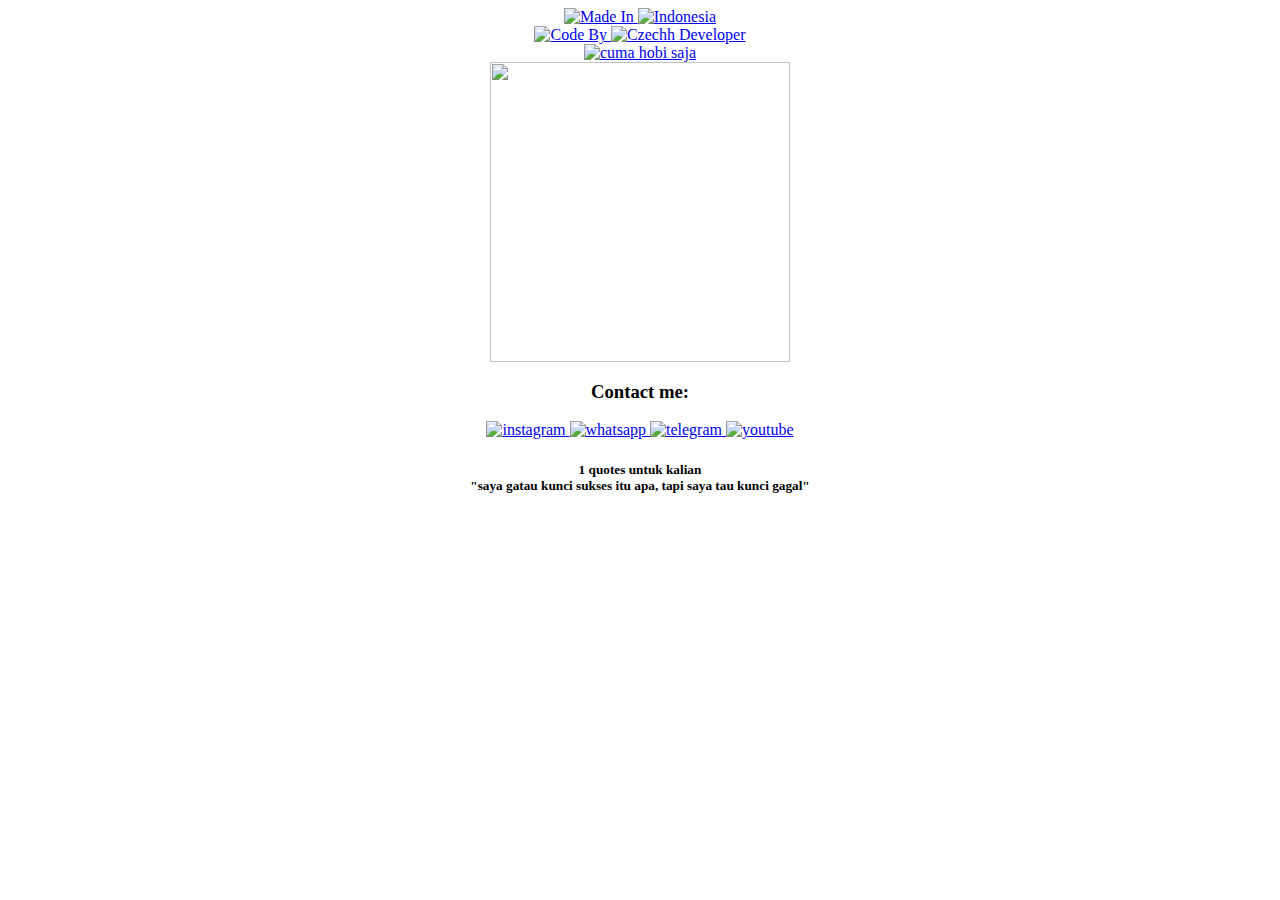
==== hairil.html @ 97e7171f "Add files via upload" ====
<html>
  <head>
    <title>CzechDeveloper</title>
  </head>
  <body>
    <div align="center">
  <a href="#" rel="nofollow">
    <img src="https://img.shields.io/badge/Made%20In-FF0000?style=for-the-badge&logo=Made%20In&logoColor=white" alt="Made In" />
  </a>
  <a href="#" rel="nofollow">
    <img src="https://img.shields.io/badge/Indonesia-FFFFFF?style=for-the-badge&logo=Indonesia&logoColor=white" alt="Indonesia" />
  </a>
<div align="center">
  <a href="#" rel="nofollow">
    <img src="https://img.shields.io/badge/Coded%20By-FF0000?style=for-the-badge&logo=Coded%20By&logoColor=white" alt="Code By" />
  </a>
  <a href="#" rel="nofollow">
    <img src="https://img.shields.io/badge/CzechDeveloper-FFFFFF?style=for-the-badge&logo=DzarelDeveloper&logoColor=white" alt="Czechh Developer" />
  </a>
</div>
<div align="center">
  <a href="#" rel="nofollow">
    <img src="https://img.shields.io/badge/cuma hobi saja-FF0000?style=for-the-badge&logo=Codesphered01010&logoColor=white" alt="cuma hobi saja" />
</a>
</div>
<div align="center">
  <img src="https://images.squarespace-cdn.com/content/v1/5769fc401b631bab1addb2ab/1541580611624-TE64QGKRJG8SWAIUS7NS/ke17ZwdGBToddI8pDm48kPoswlzjSVMM-SxOp7CV59BZw-zPPgdn4jUwVcJE1ZvWQUxwkmyExglNqGp0IvTJZamWLI2zvYWH8K3-s_4yszcp2ryTI0HqTOaaUohrI8PI6FXy8c9PWtBlqAVlUS5izpdcIXDZqDYvprRqZ29Pw0o/coding-freak.gif" width="300"/>
</div>

 <div align="center" dir="auto">
  <h3>Contact me: </h3>
  <a href="https://www.instagram.com/_czechh?igsh=YnYzcm43Zm8xeGl4" rel="nofollow">
    <img src="https://img.shields.io/badge/Instagram-E4405F?style=for-the-badge&logo=instagram&logoColor=white" alt="instagram" />
  </a>
  <a href="https://wa.me/+621388120234" rel="nofollow">
  <img src="https://img.shields.io/badge/WhatsApp-25D366?style=for-the-badge&logo=whatsapp&logoColor=white" alt="whatsapp" />
</a>
<a href="https://t.me/hairilrasyid" rel="nofollow">
  <img src="https://img.shields.io/badge/Telegram-2CA5E0?style=for-the-badge&logo=telegram&logoColor=white" alt="telegram" />
</a>
<a href="https://youtube.com/@rillfive9966?si=s_Hn7I6pwLNWCEcb" rel="nofollow">
  <img src="https://img.shields.io/badge/youtube-brown?style=for-the-badge&logo=youtube&logoColor=white" alt="youtube" />
</a>
<h5>1 quotes untuk kalian<br>

"saya gatau kunci sukses itu apa, tapi saya tau kunci gagal"</h5>
      
    </div>
  </body>
</html>
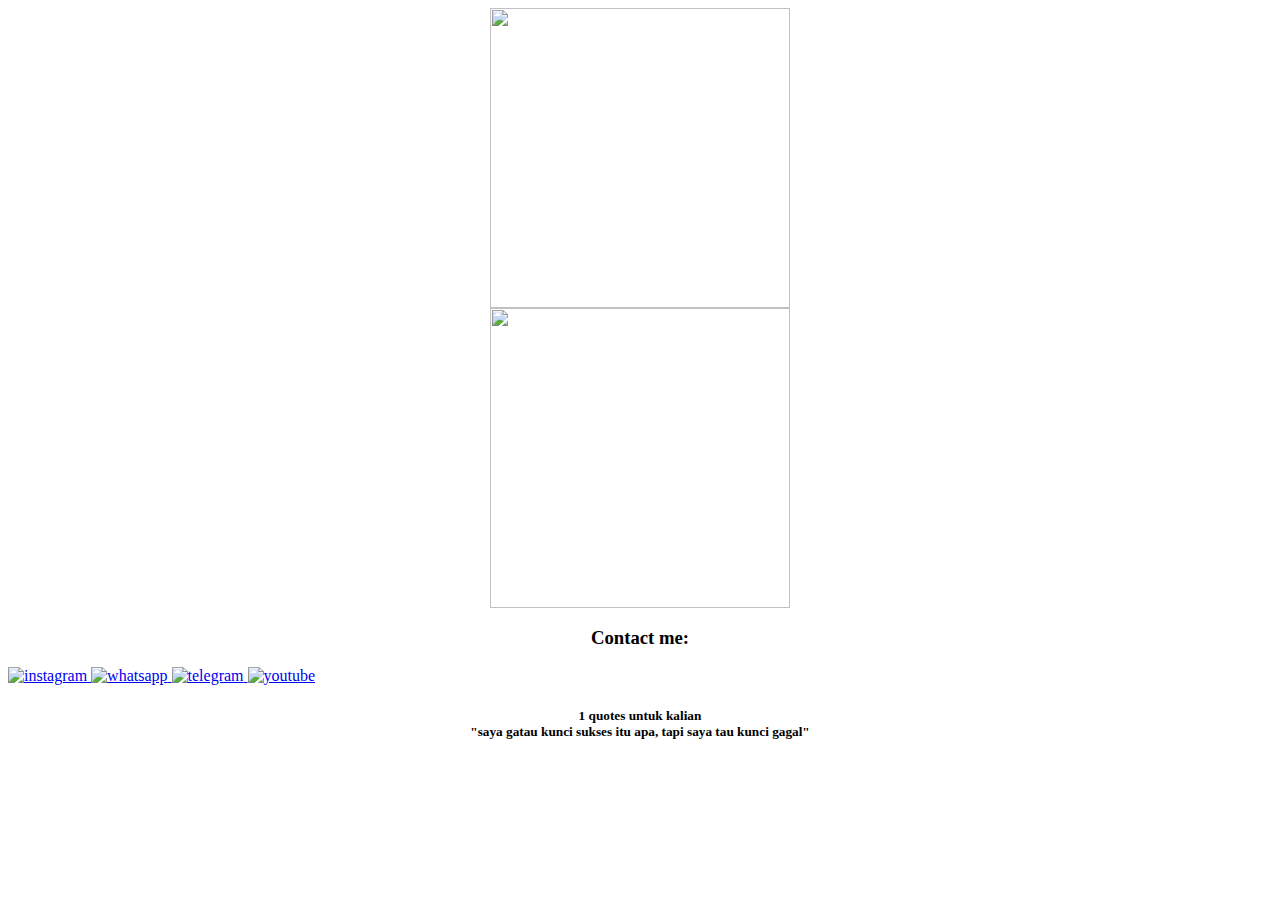
==== commit a0aeef67: "Add files via upload" ====
--- a/hairil.html
+++ b/hairil.html
@@ -1,34 +1,20 @@
 <html>
   <head>
     <title>CzechDeveloper</title>
+    
   </head>
   <body>
     <div align="center">
-  <a href="#" rel="nofollow">
-    <img src="https://img.shields.io/badge/Made%20In-FF0000?style=for-the-badge&logo=Made%20In&logoColor=white" alt="Made In" />
-  </a>
-  <a href="#" rel="nofollow">
-    <img src="https://img.shields.io/badge/Indonesia-FFFFFF?style=for-the-badge&logo=Indonesia&logoColor=white" alt="Indonesia" />
-  </a>
-<div align="center">
-  <a href="#" rel="nofollow">
-    <img src="https://img.shields.io/badge/Coded%20By-FF0000?style=for-the-badge&logo=Coded%20By&logoColor=white" alt="Code By" />
-  </a>
-  <a href="#" rel="nofollow">
-    <img src="https://img.shields.io/badge/CzechDeveloper-FFFFFF?style=for-the-badge&logo=DzarelDeveloper&logoColor=white" alt="Czechh Developer" />
-  </a>
-</div>
-<div align="center">
-  <a href="#" rel="nofollow">
-    <img src="https://img.shields.io/badge/cuma hobi saja-FF0000?style=for-the-badge&logo=Codesphered01010&logoColor=white" alt="cuma hobi saja" />
-</a>
+  <img src="gambar.png"  width="300"/>
+ 
 </div>
 <div align="center">
   <img src="https://images.squarespace-cdn.com/content/v1/5769fc401b631bab1addb2ab/1541580611624-TE64QGKRJG8SWAIUS7NS/ke17ZwdGBToddI8pDm48kPoswlzjSVMM-SxOp7CV59BZw-zPPgdn4jUwVcJE1ZvWQUxwkmyExglNqGp0IvTJZamWLI2zvYWH8K3-s_4yszcp2ryTI0HqTOaaUohrI8PI6FXy8c9PWtBlqAVlUS5izpdcIXDZqDYvprRqZ29Pw0o/coding-freak.gif" width="300"/>
 </div>
 
- <div align="center" dir="auto">
-  <h3>Contact me: </h3>
+ <div>
+  <h3 align="center">Contact me: </h3>
+  
   <a href="https://www.instagram.com/_czechh?igsh=YnYzcm43Zm8xeGl4" rel="nofollow">
     <img src="https://img.shields.io/badge/Instagram-E4405F?style=for-the-badge&logo=instagram&logoColor=white" alt="instagram" />
   </a>
@@ -41,7 +27,7 @@
 <a href="https://youtube.com/@rillfive9966?si=s_Hn7I6pwLNWCEcb" rel="nofollow">
   <img src="https://img.shields.io/badge/youtube-brown?style=for-the-badge&logo=youtube&logoColor=white" alt="youtube" />
 </a>
-<h5>1 quotes untuk kalian<br>
+<h5 align="center">1 quotes untuk kalian<br>
 
 "saya gatau kunci sukses itu apa, tapi saya tau kunci gagal"</h5>
       
